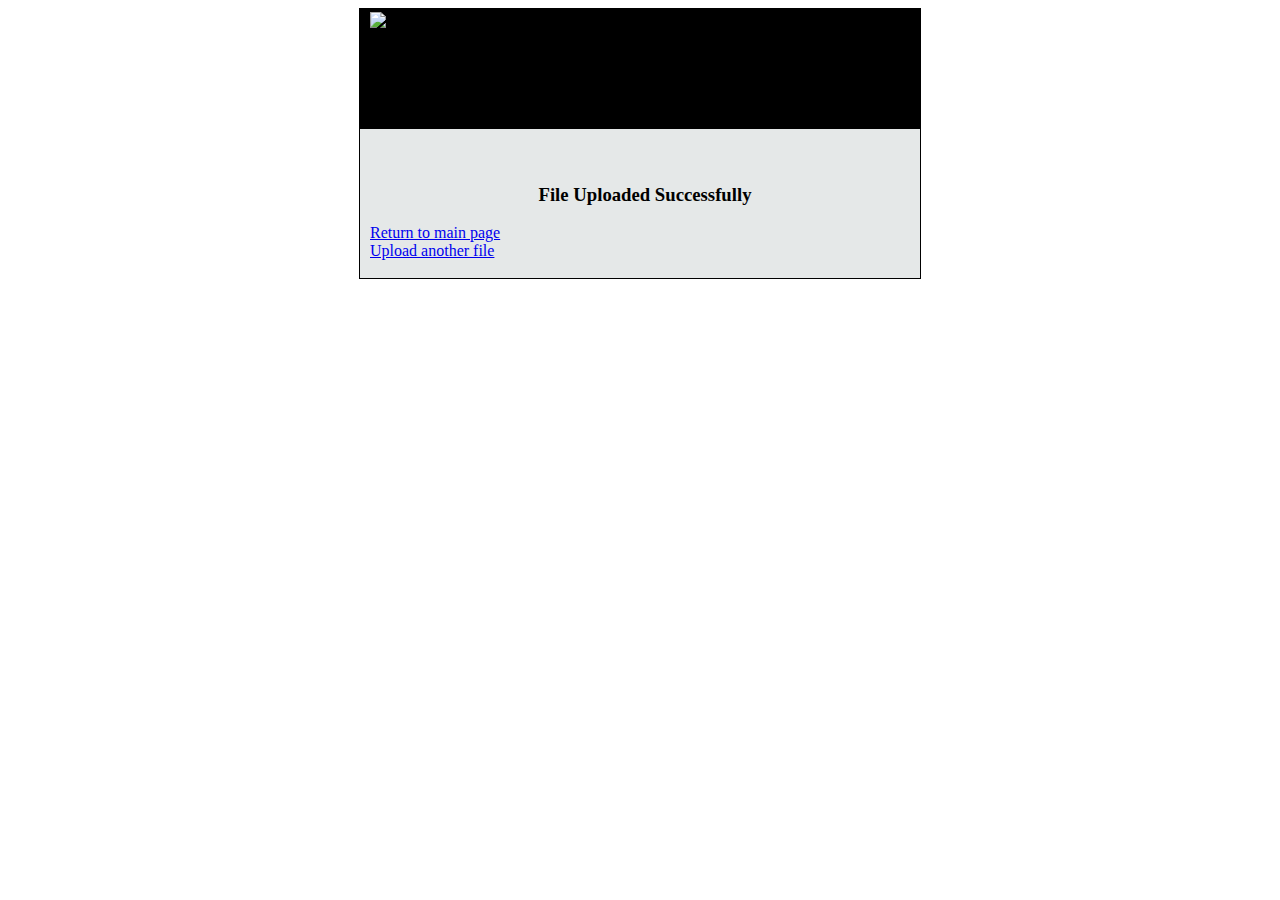
==== data/success.html @ f7b9d52a "Functioning Website" ====
<!doctype html>

<html lang="en">
<head>
  <meta charset="utf-8">
  <title>TCPLightingWebInterface Button</title>
  <link rel="stylesheet" href="site.css">
 </head>

<body>
  <div class="main">
    <div class="header">
	  <img src="/logo-trans.png" class="headerimg">
    </div>
    <div class="left">
	  <br>&nbsp;
      <h3>File Uploaded Successfully</h3>
      <a href="/">Return to main page</a><br>
      <a href="/upload">Upload another file</a>
	  <br>&nbsp;
    </div>
 </div>
</body>
</html>
---- data/site.css ----
h3 {
    color: black;
    text-align: center;
}

.main {
	width:560px;
	margin:0 auto;
	background-color:#E5E8E8;
	border:1px solid black;
}

.header {
	background-color:black;
	width:560px;
	height:120px;
}
.headerimg {
	margin-top:3px;
	margin-left:10px;
}

.left {
	margin-left:10px;
}

.center {
	align:center;
}

.btn-style{
	border : solid 1px #288c1a;
	border-radius : 20px 3px 20px 4px ;
	moz-border-radius : 20px 3px 20px 4px ;
	-webkit-box-shadow : 0px 0px 1px rgba(0,0,0,0.7);
	-moz-box-shadow : 0px 0px 1px rgba(0,0,0,0.7);
	box-shadow : 0px 0px 1px rgba(0,0,0,0.7);
	font-size : 20px;
	color : #ffffff;
	padding : 1px 17px;
	background : #31fa1e;
	background : -webkit-gradient(linear, left top, left bottom, color-stop(0%,#31fa1e), color-stop(100%,#30ab00));
	background : -moz-linear-gradient(top, #31fa1e 0%, #30ab00 100%);
	background : -webkit-linear-gradient(top, #31fa1e 0%, #30ab00 100%);
	background : -o-linear-gradient(top, #31fa1e 0%, #30ab00 100%);
	background : -ms-linear-gradient(top, #31fa1e 0%, #30ab00 100%);
	background : linear-gradient(top, #31fa1e 0%, #30ab00 100%);
	filter : progid:DXImageTransform.Microsoft.gradient( startColorstr='#31fa1e', endColorstr='#30ab00',GradientType=0 );
}

input[type="file"] {
    display: none;
}

.custom-file-upload {
	border : solid 1px #288c1a;
	border-radius : 20px 3px 20px 4px ;
	moz-border-radius : 20px 3px 20px 4px ;
	-webkit-box-shadow : 0px 0px 1px rgba(0,0,0,0.7);
	-moz-box-shadow : 0px 0px 1px rgba(0,0,0,0.7);
	box-shadow : 0px 0px 1px rgba(0,0,0,0.7);
	font-size : 20px;
	color : #ffffff;
	padding : 1px 17px;
	background : #31fa1e;
	background : -webkit-gradient(linear, left top, left bottom, color-stop(0%,#31fa1e), color-stop(100%,#30ab00));
	background : -moz-linear-gradient(top, #31fa1e 0%, #30ab00 100%);
	background : -webkit-linear-gradient(top, #31fa1e 0%, #30ab00 100%);
	background : -o-linear-gradient(top, #31fa1e 0%, #30ab00 100%);
	background : -ms-linear-gradient(top, #31fa1e 0%, #30ab00 100%);
	background : linear-gradient(top, #31fa1e 0%, #30ab00 100%);
	filter : progid:DXImageTransform.Microsoft.gradient( startColorstr='#31fa1e', endColorstr='#30ab00',GradientType=0 );
    cursor: pointer;
}
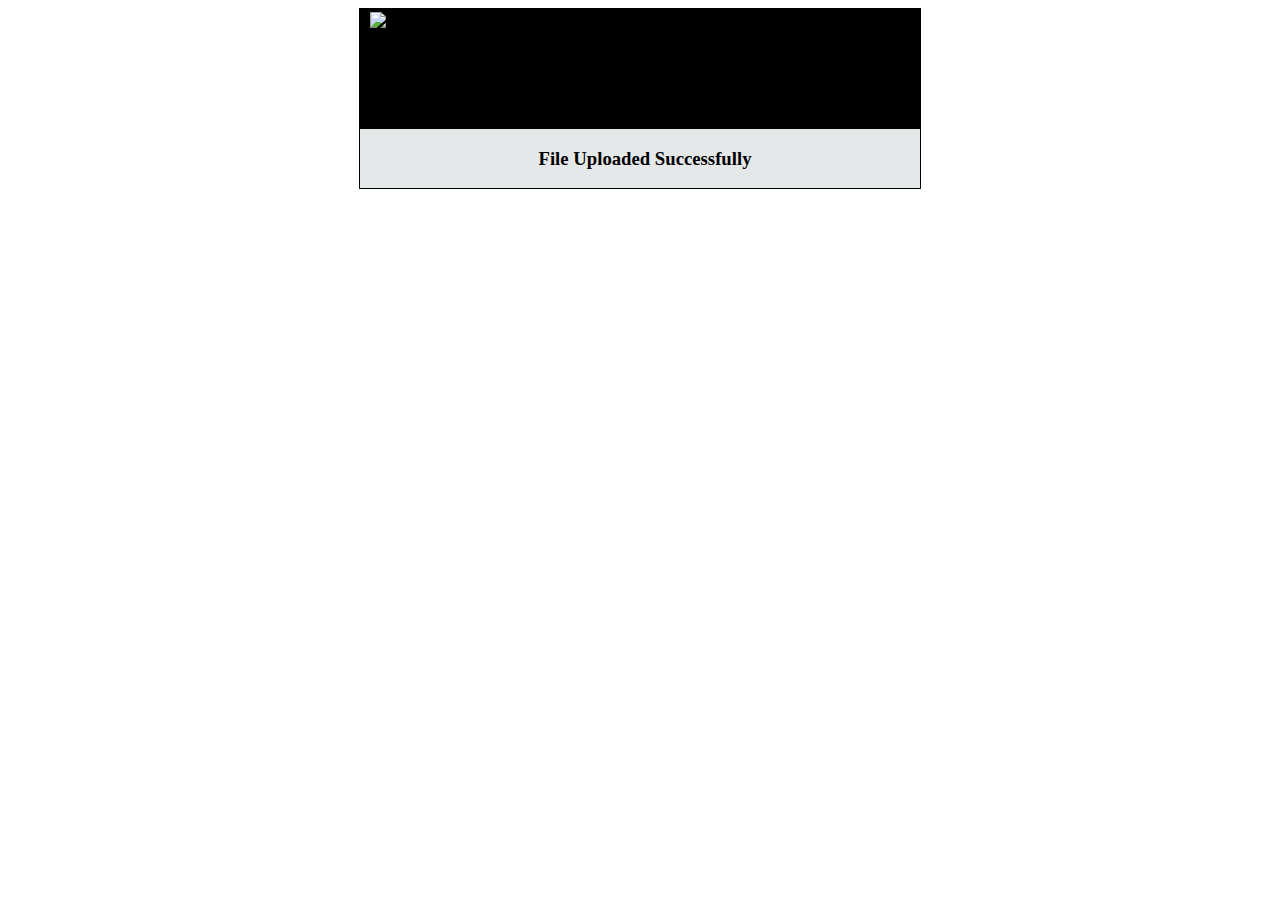
==== commit 79fdd81f: "FW-1046 Complete Rewrite to allow both 1 and 2 button usage.  All variables defined in external libr" ====
--- a/data/success.html
+++ b/data/success.html
@@ -5,6 +5,7 @@
   <meta charset="utf-8">
   <title>TCPLightingWebInterface Button</title>
   <link rel="stylesheet" href="site.css">
+  <script src="/w3.js"></script>
  </head>
 
 <body>
@@ -13,13 +14,11 @@
 	  <img src="/logo-trans.png" class="headerimg">
     </div>
     <div class="left">
-	  <br>&nbsp;
       <h3>File Uploaded Successfully</h3>
-      <a href="/">Return to main page</a><br>
-      <a href="/upload">Upload another file</a>
-	  <br>&nbsp;
     </div>
- </div>
+    <div w3-include-html='footer.html'></div>
+    </div>
+    <script>w3.includeHTML();</script>
 </body>
 </html>
 
--- a/data/site.css
+++ b/data/site.css
@@ -1,3 +1,8 @@
+h1 {
+    color: black;
+    text-align: center;
+}
+
 h3 {
     color: black;
     text-align: center;
@@ -19,6 +24,7 @@
 	margin-top:3px;
 	margin-left:10px;
 }
+
 
 .left {
 	margin-left:10px;
@@ -71,4 +77,47 @@
 	background : linear-gradient(top, #31fa1e 0%, #30ab00 100%);
 	filter : progid:DXImageTransform.Microsoft.gradient( startColorstr='#31fa1e', endColorstr='#30ab00',GradientType=0 );
     cursor: pointer;
+}
+
+
+.footer {
+	background-color:black;
+	width:560px;
+	height:40px;
+	display: flex; justify-content: center; align-items: center;
+}
+
+#wrapper {
+	display: flex; justify-content: center; align-items: center;
+}
+
+#flexcenter {
+  flex-basis: 10px; 
+}
+
+#flexcenter2 {
+	flex-basis: 20px; 
+  }
+  
+dt {
+    float: left;
+    width: 30%;
+    text-align: right;
+    padding: .25em;
+    clear: left;
+}
+dd {
+    float: left;
+    width: 60%;
+    padding: .25em 0;
+}
+dl:after {content:"";display:table;clear:both;}
+
+a {
+	color: white;
+}
+#vertcenter {
+	position: relative;
+	top: 50%;
+	transform: translateY(-50%);
 }